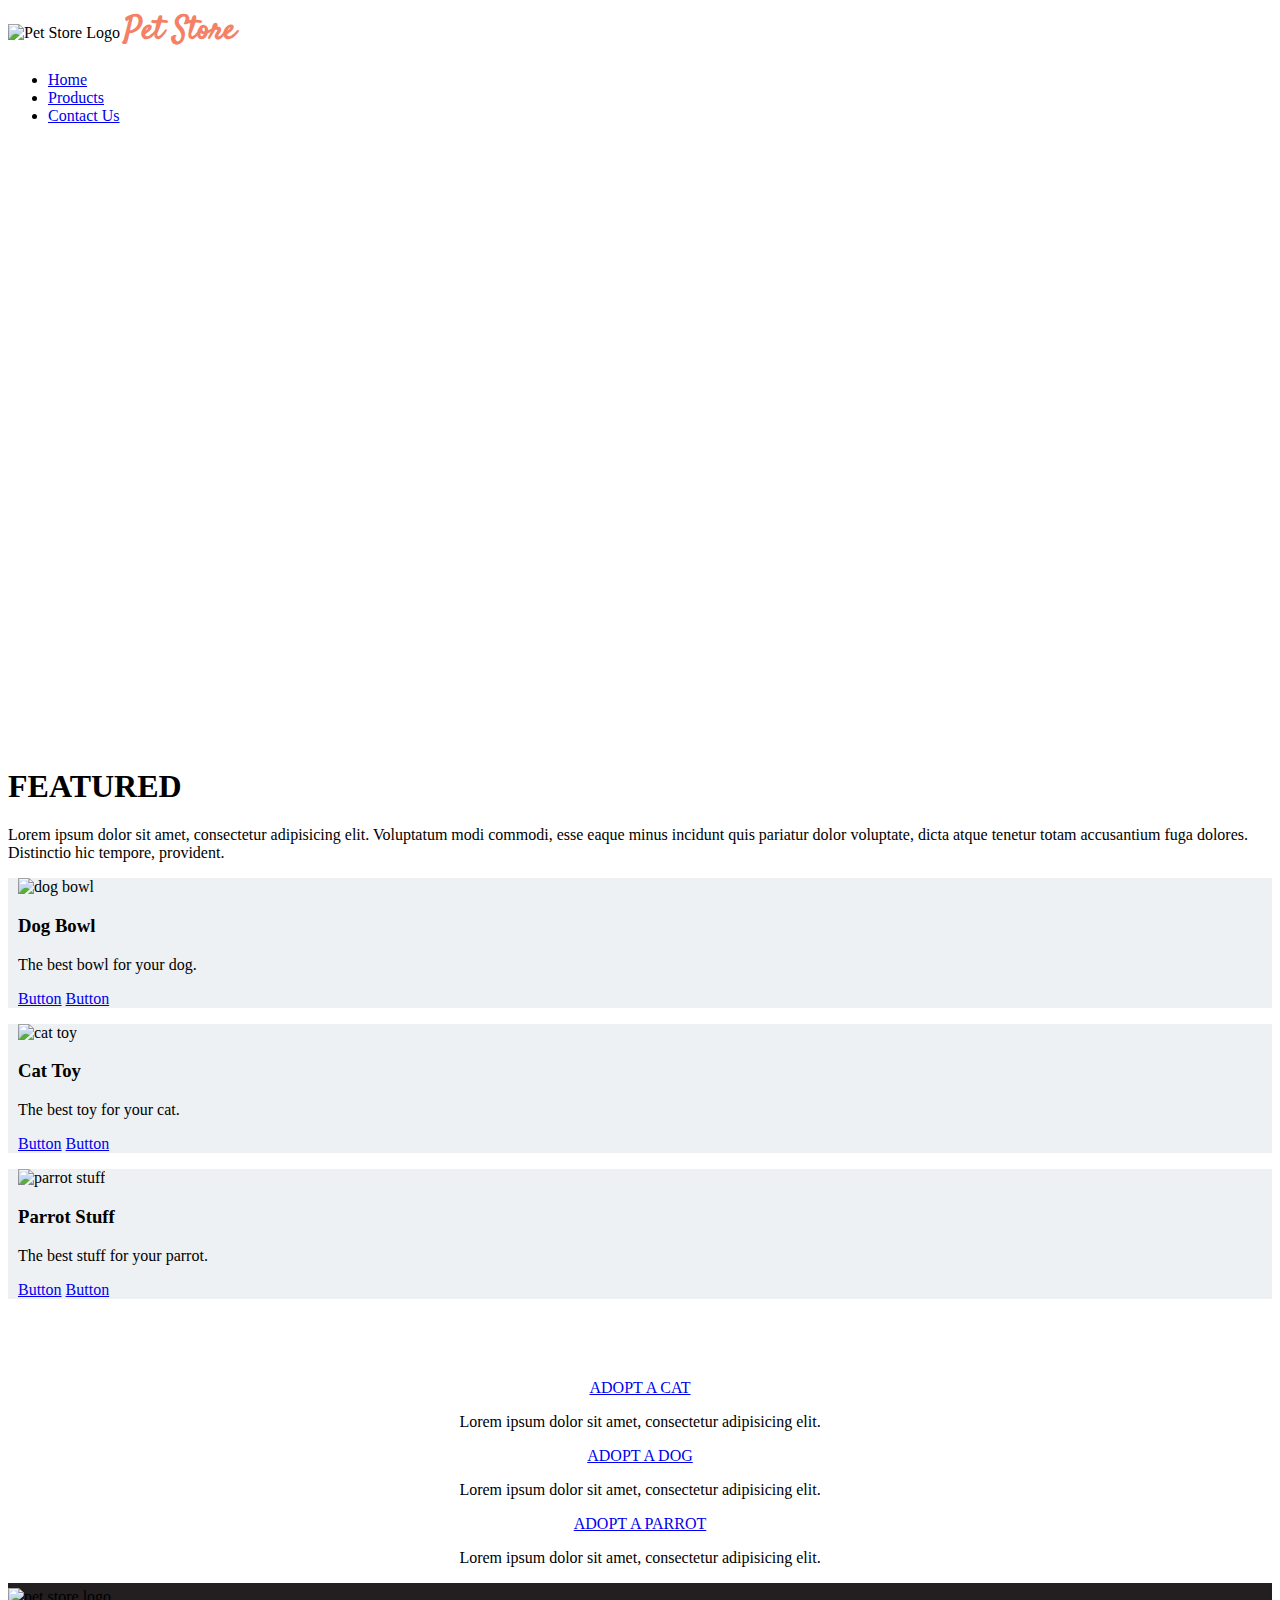
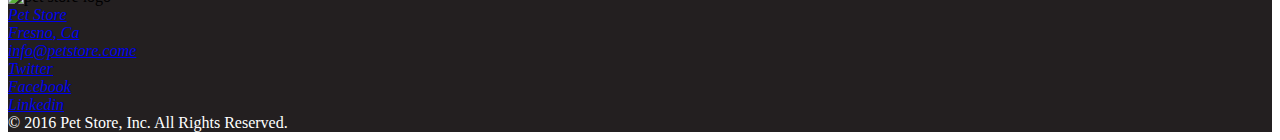
==== index.html @ 858534a8 "needs styling" ====
<!DOCTYPE html>
<html lang="en">
<head>
	<meta charset="UTF-8">
	<meta name="viewport" content="width=device-width, initial-scale=1.0">
	<title>Pet Store</title>
	<link rel="stylesheet" href="css/bootstrap.min.css">
	<link rel="stylesheet" href="css/font-awesome.min.css">
	<link rel="stylesheet" href="css/styles.css">
	<!-- Google fonts -->
	<link href='https://fonts.googleapis.com/css?family=Satisfy' rel='stylesheet' type='text/css'>
	<link href='https://fonts.googleapis.com/css?family=Open+Sans:400,300,600' rel='stylesheet' type='text/css'>

</head>
<body>
	<div class="container-fluid">
		<div class="container header">
			<img src="img/petstore_logo.png" alt="Pet Store Logo" class="logo">
			<h1 class="logo-text" style="display: inline;">Pet Store</h1>
				<ul class="nav nav-pills pull-right">
					<li role="presentation" class="active"><a href="#">Home</a></li>
					<li role="presentation"><a href="#">Products</a></li>
					<li role="presentation"><a href="#">Contact Us</a></li>
				</ul>
		</div><!-- End Header -->
		<div class="jumbotron">
  		<div class="container">
    <h1>The products you love. The prices you like.</h1>
  		</div>
		</div><!-- end jumbotron -->
		<div class="container featured">
			<div class="row">
				<div class="col-sm-8">
					<div class="row">
						<div class="col-sm-12">
							<h1>FEATURED</h1>
							<p>Lorem ipsum dolor sit amet, consectetur adipisicing elit. Voluptatum modi commodi, esse eaque minus incidunt quis pariatur dolor voluptate, dicta atque tenetur totam accusantium fuga dolores. Distinctio hic tempore, provident.</p>
						</div>
					</div><!-- /.row -->
					<div class="row">
					 <div class="col-sm-4 item">
						 <div class="thumbnail item">
					     <img src="img/product1.jpg" alt="dog bowl">
					      <div class="caption">
					        <h3>Dog Bowl</h3>
					        <p>The best bowl for your dog.</p>
					        <p><a href="#" class="btn btn-primary" role="button">Button</a> <a href="#" class="btn btn-default" role="button">Button</a></p>
					      </div>
					    </div>
						</div><!-- end item -->
						<div class="col-sm-4 item">
 						 <div class="thumbnail item">
 					     <img src="img/product2.jpg" alt="cat toy">
 					      <div class="caption">
 					        <h3>Cat Toy</h3>
 					        <p>The best toy for your cat.</p>
 					        <p><a href="#" class="btn btn-primary" role="button">Button</a> <a href="#" class="btn btn-default" role="button">Button</a></p>
 					      </div>
 					    </div>
 						</div><!-- end item -->
						<div class="col-sm-4 item">
 						 <div class="thumbnail item">
 					     <img src="img/product3.jpg" alt="parrot stuff">
 					      <div class="caption">
 					        <h3>Parrot Stuff</h3>
 					        <p>The best stuff for your parrot.</p>
 					        <p><a href="#" class="btn btn-primary" role="button">Button</a> <a href="#" class="btn btn-default" role="button">Button</a></p>
 					      </div>
 					    </div>
 						</div><!-- end item -->
						<!-- FEATURED ITEMS -->
					</div><!-- /.row -->
				</div>
				<div class="col-sm-offset-1 col-sm-3 services">
						<h1 class="text-center">SERVICES</h1>
						<a href="#">ADOPT A CAT</a>
						<p>Lorem ipsum dolor sit amet, consectetur adipisicing elit.</p>
						<a href="#">ADOPT A DOG</a>
						<p>Lorem ipsum dolor sit amet, consectetur adipisicing elit.</p>
						<a href="#">ADOPT A PARROT</a>
						<p>Lorem ipsum dolor sit amet, consectetur adipisicing elit.</p>
				</div>
			</div><!-- end row -->
		</div><!-- end featured -->
		<div class="row footer">
			<div class="col-sm-4">
			  <img class="logo center-block" src="img/petstore_logo.png" alt="pet store logo">
			</div>
			<div class="col-sm-4">
				<address>
					<a href="#">Pet Store<br>
					Fresno, Ca<br>
					info@petstore.come</a>
				</address>
			</div>
			<div class="col-sm-4">
					<a href="twitter.com"><i class="fa fa-twitter" aria-hidden="true">Twitter</i></a><br>
					<a href="facebook.com"><i class="fa fa-facebook" aria-hidden="true">Facebook</i></a><br>
					<a href="linkedin.com"><i class="fa fa-linkedin" aria-hidden="true">Linkedin</i></a>
			</div>
			<div class="text-center">&copy; 2016 Pet Store, Inc. All Rights Reserved.</div>
		</div>
	</div><!-- end Container-fluid -->


	<!-- scripts -->
  <script src="https://ajax.googleapis.com/ajax/libs/jquery/1.11.3/jquery.min.js"></script>
	<script src="js/bootstrap.min.js"></script>
</body>
</html>
---- css/styles.css ----
.container-fluid {
  padding: 0;
}
.logo {
  max-height: 90px;
}
.logo-text {
  display: inline;
  font-family: 'Satisfy', cursive;
  color: #F48166;
}
.jumbotron {
  background-image: url('../img/hero.jpg');
  background-size: cover;
  min-height: 600px;
  background-position: center;
  background-repeat: no-repeat;
  border-radius: 0px !important;
}
.jumbotron h1 {
  color: #fff;
  font-weight: 500;
  font-family: 'Open Sans', sans-serif;
}
.item {
  padding: 0 5px;
  background-color: #edf1f4;
}
.services {
text-align: center;
}
.footer {
  background-color: #231f20;
  padding-top: 5px;
}
.text-center {
  color: #fff;
}
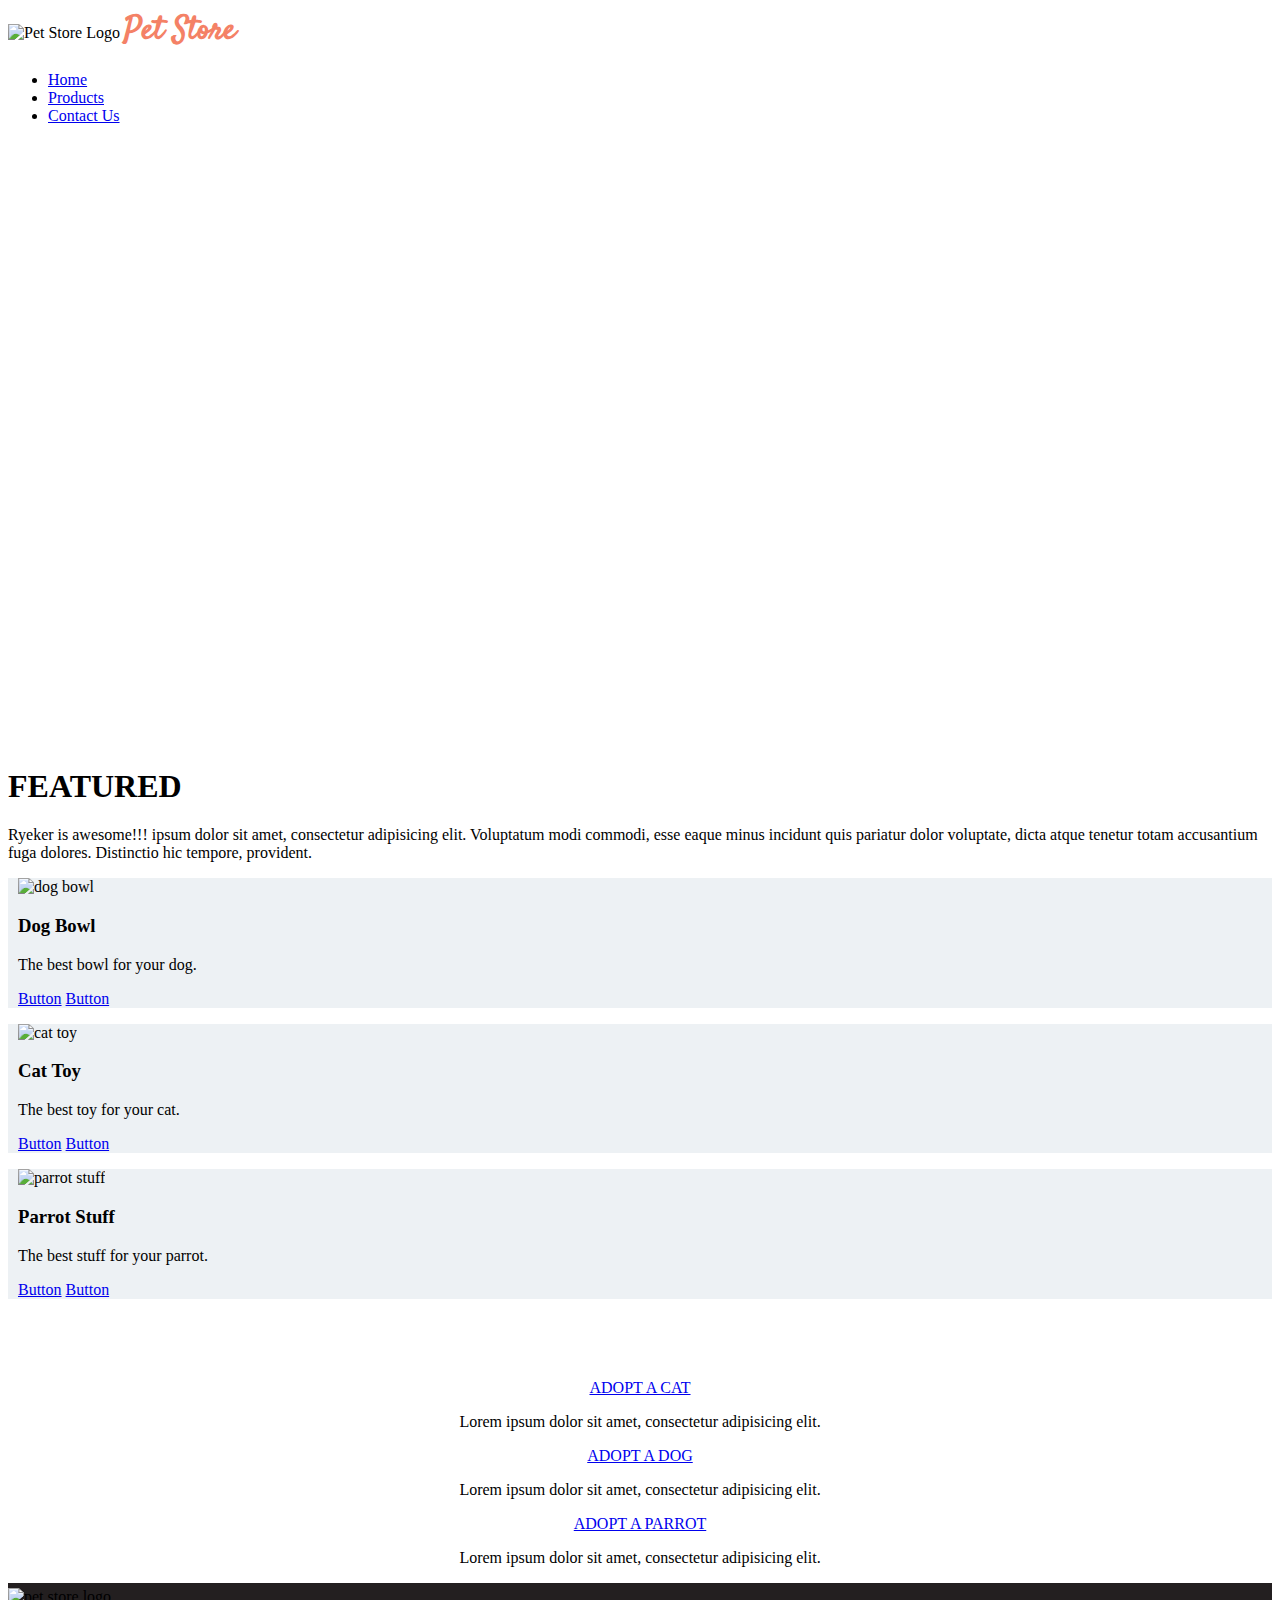
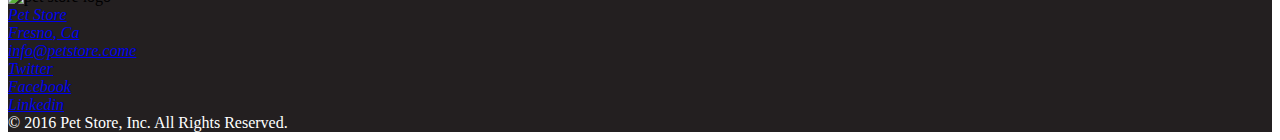
==== commit 62dafbc1: "ryeker" ====
--- a/index.html
+++ b/index.html
@@ -34,7 +34,7 @@
 					<div class="row">
 						<div class="col-sm-12">
 							<h1>FEATURED</h1>
-							<p>Lorem ipsum dolor sit amet, consectetur adipisicing elit. Voluptatum modi commodi, esse eaque minus incidunt quis pariatur dolor voluptate, dicta atque tenetur totam accusantium fuga dolores. Distinctio hic tempore, provident.</p>
+							<p>Ryeker is awesome!!! ipsum dolor sit amet, consectetur adipisicing elit. Voluptatum modi commodi, esse eaque minus incidunt quis pariatur dolor voluptate, dicta atque tenetur totam accusantium fuga dolores. Distinctio hic tempore, provident.</p>
 						</div>
 					</div><!-- /.row -->
 					<div class="row">
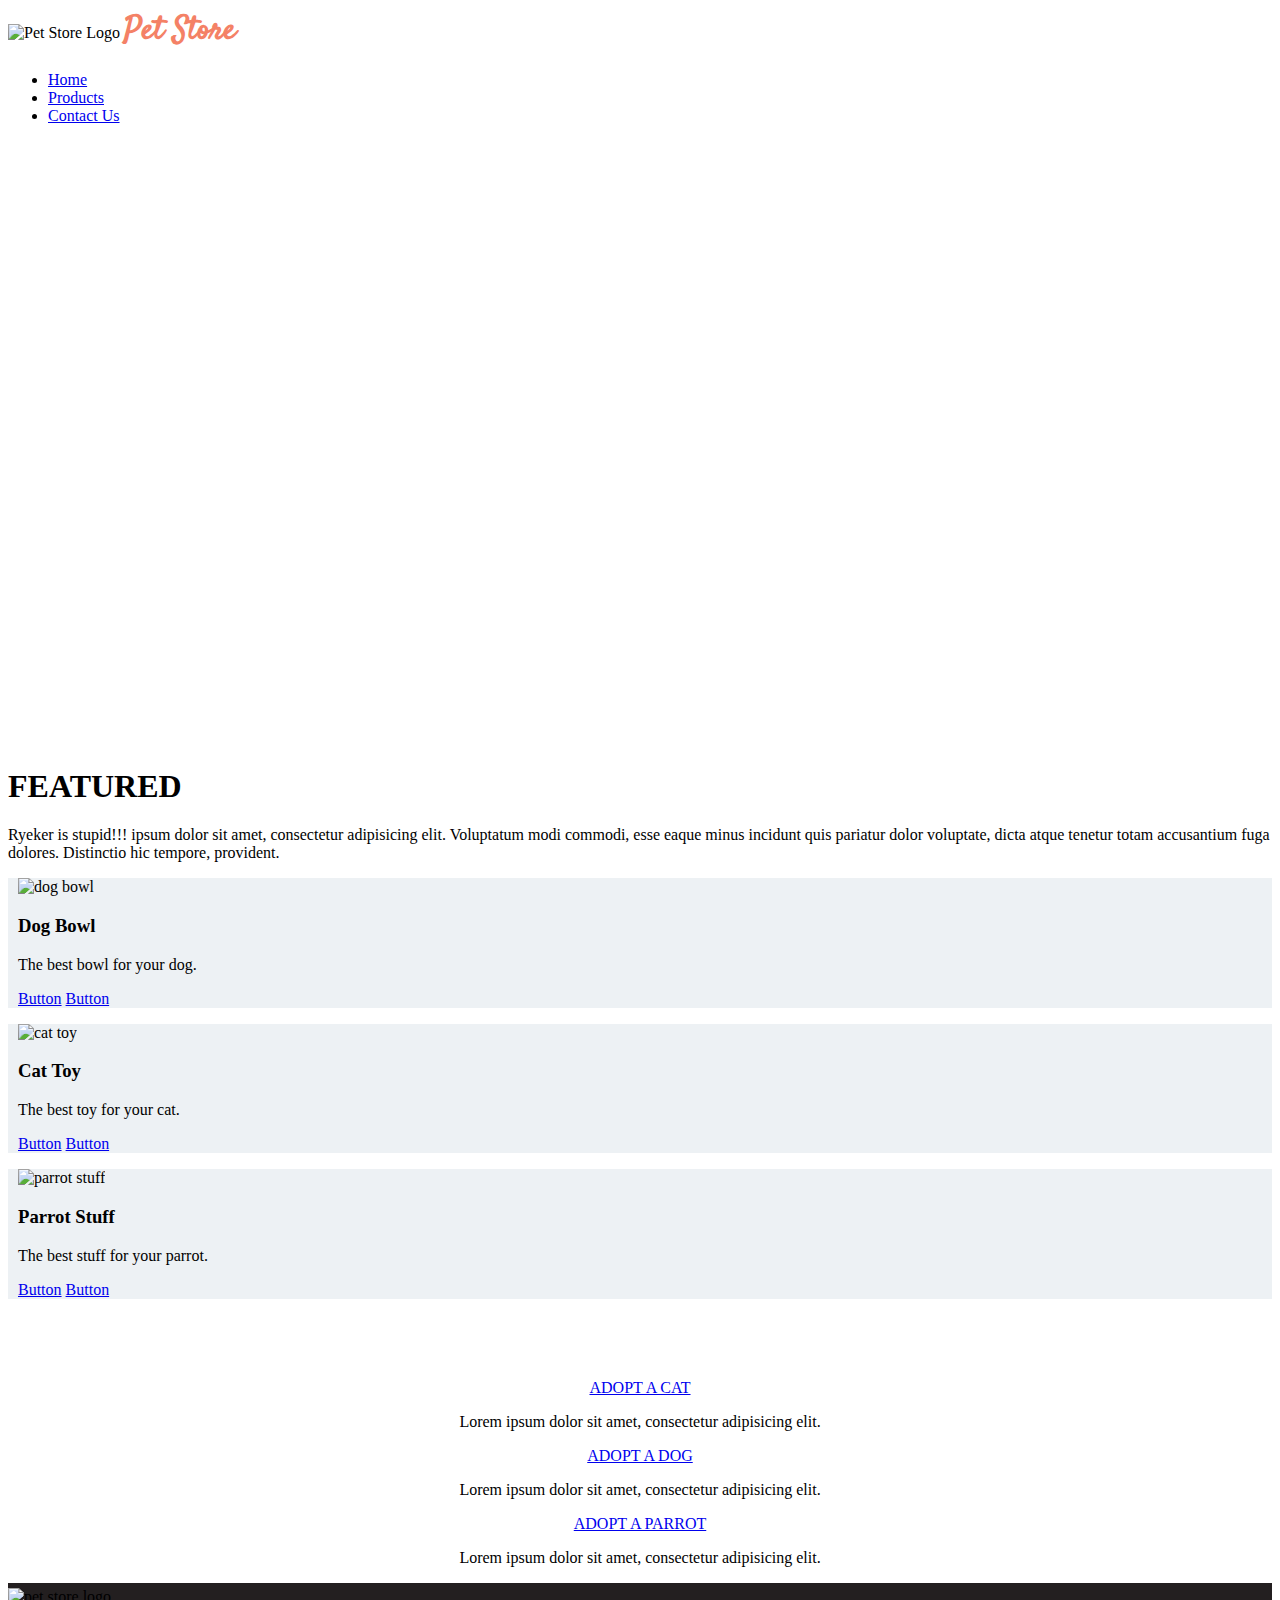
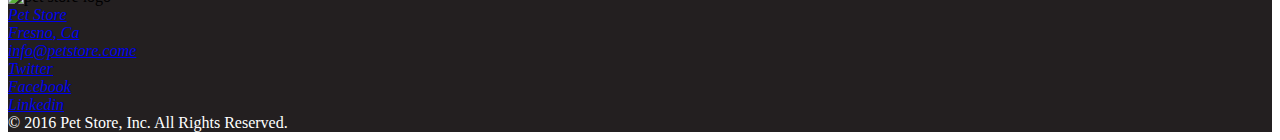
==== commit 42b6d9d2: "practice" ====
--- a/index.html
+++ b/index.html
@@ -34,7 +34,7 @@
 					<div class="row">
 						<div class="col-sm-12">
 							<h1>FEATURED</h1>
-							<p>Ryeker is awesome!!! ipsum dolor sit amet, consectetur adipisicing elit. Voluptatum modi commodi, esse eaque minus incidunt quis pariatur dolor voluptate, dicta atque tenetur totam accusantium fuga dolores. Distinctio hic tempore, provident.</p>
+							<p>Ryeker is stupid!!! ipsum dolor sit amet, consectetur adipisicing elit. Voluptatum modi commodi, esse eaque minus incidunt quis pariatur dolor voluptate, dicta atque tenetur totam accusantium fuga dolores. Distinctio hic tempore, provident.</p>
 						</div>
 					</div><!-- /.row -->
 					<div class="row">
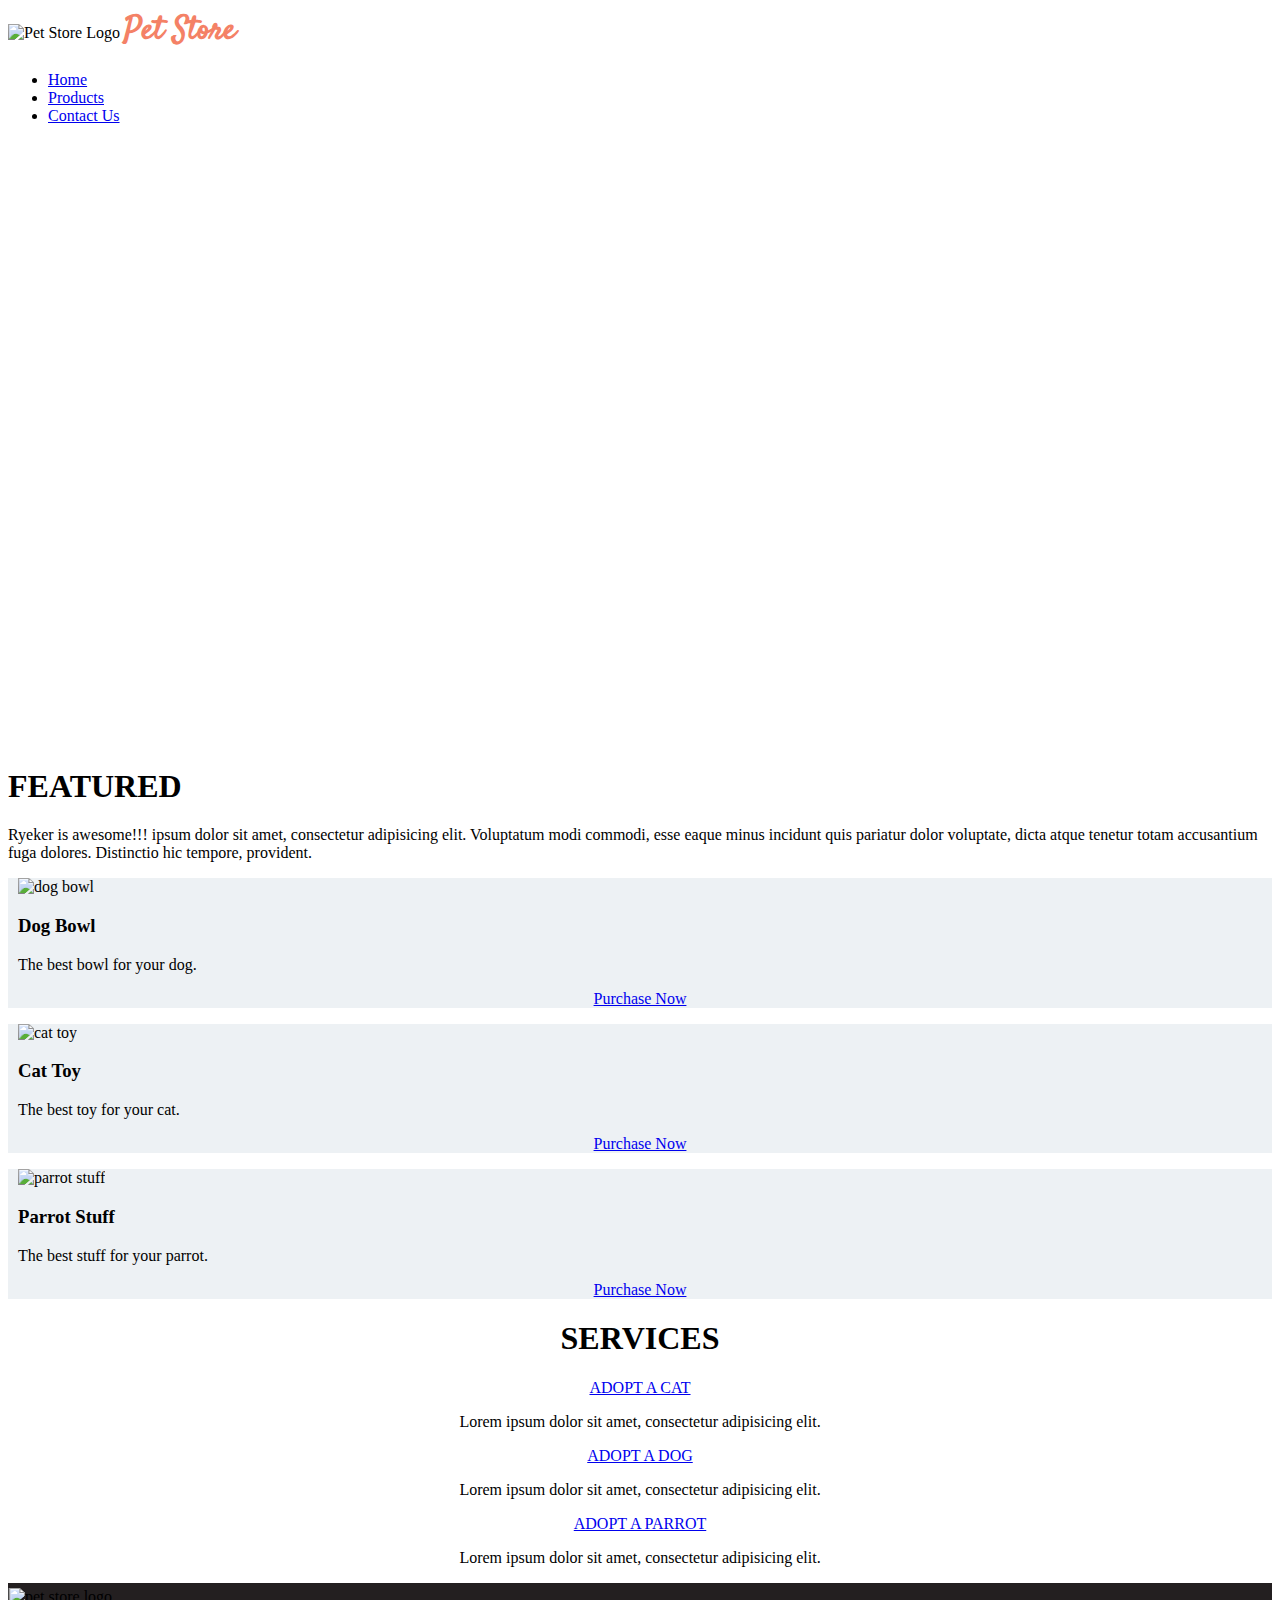
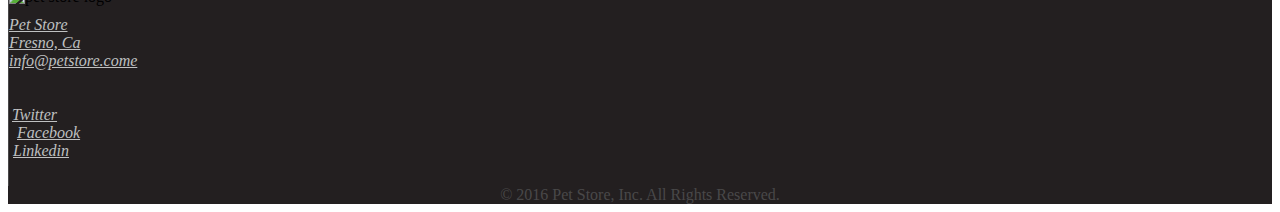
==== commit dd292f0f: "committing" ====
--- a/index.html
+++ b/index.html
@@ -34,7 +34,7 @@
 					<div class="row">
 						<div class="col-sm-12">
 							<h1>FEATURED</h1>
-							<p>Ryeker is stupid!!! ipsum dolor sit amet, consectetur adipisicing elit. Voluptatum modi commodi, esse eaque minus incidunt quis pariatur dolor voluptate, dicta atque tenetur totam accusantium fuga dolores. Distinctio hic tempore, provident.</p>
+							<p>Ryeker is awesome!!! ipsum dolor sit amet, consectetur adipisicing elit. Voluptatum modi commodi, esse eaque minus incidunt quis pariatur dolor voluptate, dicta atque tenetur totam accusantium fuga dolores. Distinctio hic tempore, provident.</p>
 						</div>
 					</div><!-- /.row -->
 					<div class="row">
@@ -44,7 +44,7 @@
 					      <div class="caption">
 					        <h3>Dog Bowl</h3>
 					        <p>The best bowl for your dog.</p>
-					        <p><a href="#" class="btn btn-primary" role="button">Button</a> <a href="#" class="btn btn-default" role="button">Button</a></p>
+					        <p class="button"><a href="#" class="btn btn-primary" role="button">Purchase Now</a>
 					      </div>
 					    </div>
 						</div><!-- end item -->
@@ -54,7 +54,7 @@
  					      <div class="caption">
  					        <h3>Cat Toy</h3>
  					        <p>The best toy for your cat.</p>
- 					        <p><a href="#" class="btn btn-primary" role="button">Button</a> <a href="#" class="btn btn-default" role="button">Button</a></p>
+ 					        <p class="button"><a href="#" class="btn btn-primary" role="button">Purchase Now</a>
  					      </div>
  					    </div>
  						</div><!-- end item -->
@@ -64,7 +64,7 @@
  					      <div class="caption">
  					        <h3>Parrot Stuff</h3>
  					        <p>The best stuff for your parrot.</p>
- 					        <p><a href="#" class="btn btn-primary" role="button">Button</a> <a href="#" class="btn btn-default" role="button">Button</a></p>
+ 					        <p class="button"><a href="#" class="btn btn-primary" role="button">Purchase Now</a>
  					      </div>
  					    </div>
  						</div><!-- end item -->
@@ -86,20 +86,21 @@
 			<div class="col-sm-4">
 			  <img class="logo center-block" src="img/petstore_logo.png" alt="pet store logo">
 			</div>
-			<div class="col-sm-4">
+			<div class="col-sm-4 div1">
 				<address>
 					<a href="#">Pet Store<br>
 					Fresno, Ca<br>
 					info@petstore.come</a>
 				</address>
 			</div>
-			<div class="col-sm-4">
-					<a href="twitter.com"><i class="fa fa-twitter" aria-hidden="true">Twitter</i></a><br>
-					<a href="facebook.com"><i class="fa fa-facebook" aria-hidden="true">Facebook</i></a><br>
-					<a href="linkedin.com"><i class="fa fa-linkedin" aria-hidden="true">Linkedin</i></a>
+			<div class="col-sm-4 div1">
+					<a href="twitter.com"><i class="fa fa-twitter" aria-hidden="true"><span style="margin-left: 3px">Twitter</span></i></a><br>
+					<a href="facebook.com"><i class="fa fa-facebook" aria-hidden="true"><span style="margin-left: 8px">Facebook</span></i></a><br>
+					<a href="linkedin.com"><i class="fa fa-linkedin" aria-hidden="true"><span style="margin-left: 4px">Linkedin</true></i></a>
 			</div>
-			<div class="text-center">&copy; 2016 Pet Store, Inc. All Rights Reserved.</div>
 		</div>
+			<div class="copyright">&copy; 2016 Pet Store, Inc. All Rights Reserved.
+			</div>
 	</div><!-- end Container-fluid -->
 
 
--- a/css/styles.css
+++ b/css/styles.css
@@ -33,6 +33,21 @@
   background-color: #231f20;
   padding-top: 5px;
 }
-.text-center {
-  color: #fff;
+.button {
+  text-align: center;
 }
+.footer a {
+  color: #BFC0C1;
+}
+.copyright {
+  background-color: #231f20;
+  color: #494849;
+  text-align: center;
+}
+.footer>.col-sm-4 {
+border-left: 1px solid #494849;
+}
+.div1 {
+  height: 80px;
+  padding-top: 10px;
+}
